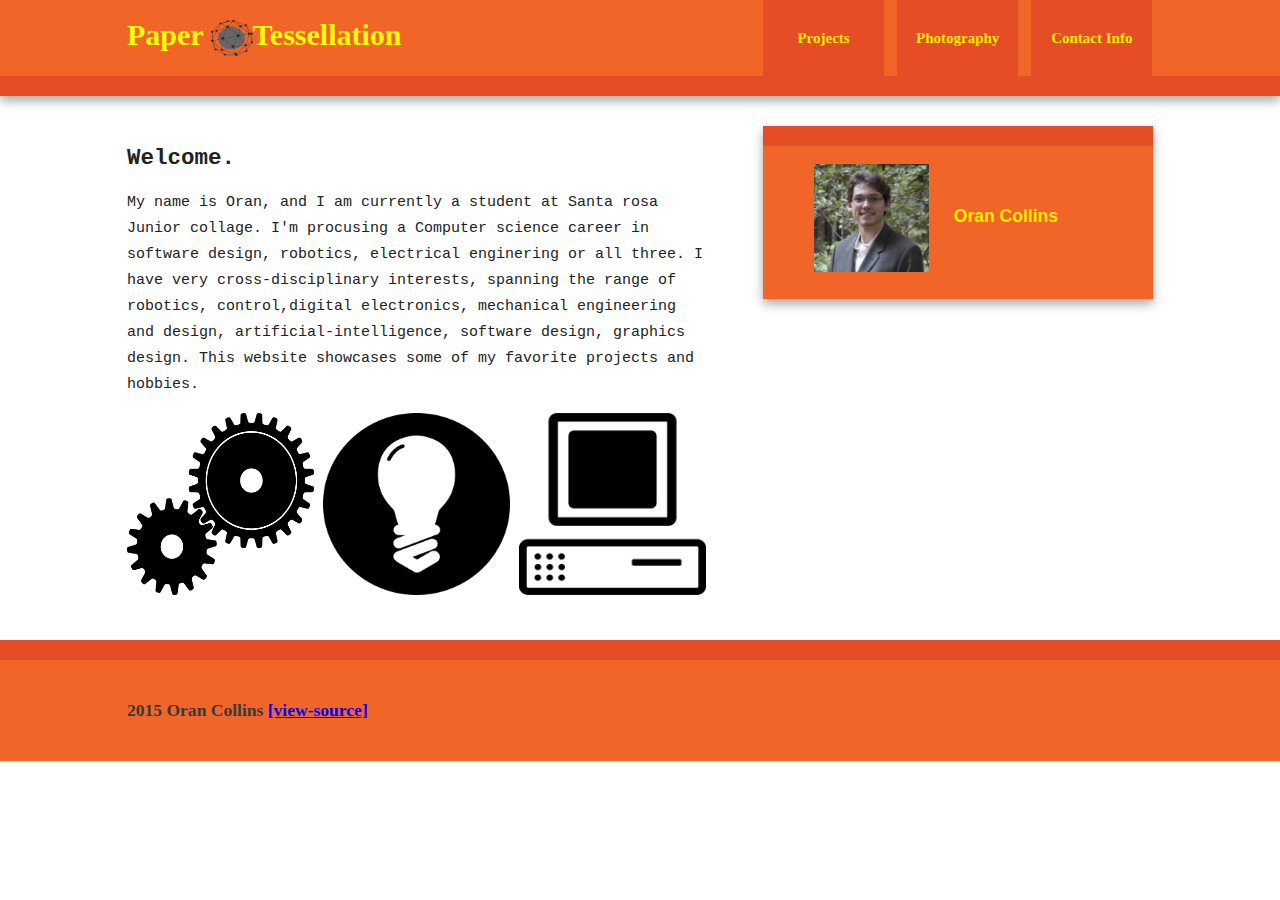
==== index.html @ 4a378285 "initial upload" ====
<!doctype html>
<!--               ____
              _||__|  |  ______   ______   ______ 
             (        | |      | |      | |      |
             /-()---() ~ ()--() ~ ()--() ~ ()--()
           ______________________________________        
  ________|                                      |_______
  \       |              Website                 |      /
   \      |         made by Oran Collins         |     / 
   /      |______________________________________|     \ 
  /__________)                                (_________\

    -->   
<html class="no-js">
    <head>
        <meta charset="utf-8">
        <meta http-equiv="X-UA-Compatible" content="IE=edge,chrome=1">
        <title>Paper Tessellation</title>
        <meta name="description" content="">
        <meta name="viewport" content="width=device-width, initial-scale=1">

        <link rel="stylesheet" href="css/normalize.min.css">
        <link rel="stylesheet" href="css/main.css">

        <script src="js/vendor/modernizr-2.8.3-respond-1.4.2.min.js"></script>
        <style type="text/css">
            .auto-style1 {
                width: 42px;
                height: 36px;
            }
            .auto-style2 {
                width: 115px;
                height: 108px;
            }
            .auto-style3 {
                width: 187px;
                height: 182px;
            }
            img.responsive {
            width : 100%; /* or max-width : 100% */
            height: auto; 
            }
        </style>
    </head>
    <body>

        <div class="header-container">
            <header class="wrapper clearfix">
                <h1 class="title"><a href="index.html" style="color: rgb(255, 252, 0); text-decoration: none;">Paper 
                    <img alt="" class="auto-style1" src="img/logo.png" />Tessellation</a></h1>
                <nav>
                    <ul>
                       <li><a href="projects.html" style="color: rgb(255, 234, 0);" >Projects</a></li>
                       <li><a href="photo.html" style="color: rgb(255, 234, 0);">Photography</a></li>
                       <li><a href="contact.html" style="color: rgb(255, 234, 0);" >Contact Info</a></li>
                    </ul>
                </nav>
            </header>
        </div>

        <div class="main-container">
            <div class="main wrapper clearfix">

                <article>
                    <header>
                        <h2>Welcome.</h2>
                        <p>My name is Oran, and I am currently a student at Santa rosa Junior collage. I&#39;m procusing a Computer science career in software design, robotics, electrical enginering or all three. I have very cross-disciplinary interests, spanning the range of robotics, control,digital electronics, mechanical engineering and design, artificial-intelligence, software design, graphics design. This website showcases some of my favorite projects and hobbies. </p>
                    </header>
                    <section>
                    <section>
                        <p><img class="auto-style3" src="img/gears.png"/>
                           <img class="auto-style3" src="img/lightbulb.png"/>
                           <img class="auto-style3" src="img/computer.png"/>
                        </p>
                    </section>
                    </section>
                </article>

                <aside>
                    <h3 style="color"><span style="font-family:lucida sans unicode,lucida grande,sans-serif;">
                        <img alt="oran collins" class="auto-style2" longdesc="photo by maja collins" src="img/oran-small.jpg" height="75" width="75" /><span style="font-family:lucida sans unicode,lucida grande,sans-serif; color:rgb(255, 234, 0);">&nbsp;&nbsp;&nbsp;&nbsp; Oran Collins</span> </span></h3>
                </aside>

            </div> <!-- #main -->
        </div> 
        <div class="footer-container">
            <footer class="wrapper">
                <h3 style="color: rgb(57, 57, 57);">2015 Oran Collins <a href="view-source:template.html">[view-<b>source</b>]</a></h3>
            </footer>
        </div>

        <script src="//ajax.googleapis.com/ajax/libs/jquery/1.11.2/jquery.min.js"></script>
        <script>window.jQuery || document.write('<script src="js/vendor/jquery-1.11.2.min.js"><\/script>')</script>

        <script src="js/main.js"></script>
    </body>
</html>
---- css/main.css ----
/*! HTML5 Boilerplate v5.0 | MIT License | http://h5bp.com/ */

html {
    color: #222;
    font-size: 1em;
    line-height: 1.4;
	/*font: 16px/26px Helvetica, Helvetica Neue, Arial;*/
	font: 15px/26px impact,chicago;
}

::-moz-selection {
    background: #b3d4fc;
    text-shadow: none;
}

::selection {
    background: #b3d4fc;
    text-shadow: none;
}

hr {
    display: block;
    height: 1px;
    border: 0;
    border-top: 1px solid #ccc;
    margin: 1em 0;
    padding: 0;
}

audio,
canvas,
iframe,
img,
svg,
video {
    vertical-align: middle;
}

fieldset {
    border: 0;
    margin: 0;
    padding: 0;
}

textarea {
    resize: vertical;
}

.browserupgrade {
    margin: 0.2em 0;
    background: #ccc;
    color: #000;
    padding: 0.2em 0;
}


/* ===== Initializr Styles ==================================================
   Author: Jonathan Verrecchia - verekia.com/initializr/responsive-template
   ========================================================================== */

body {
    /*font: 16px/26px Helvetica, Helvetica Neue, Arial;*/
	
}

.main-container{
	font-family: courier new, courier; 
	font-size: 16px/26px;
}
.wrapper {
    width: 90%;
    margin: 0 5%;
}

/* ===================
    ALL: Orange Theme
   =================== */

.header-container {
    border-bottom: 20px solid #e44d26;
}

.footer-container,
.main aside {
    border-top: 20px solid #e44d26;
	color:rgb(255, 234, 0);
}

.header-container,
.footer-container,
.main aside {
    background: #f16529;
}

.title {
    color: white;
}

/* ==============
    MOBILE: Menu
   ============== */

nav ul {
    margin: 0;
    padding: 0;
    list-style-type: none;
}

nav a {
    display: block;
    margin-bottom: 10px;
    padding: 15px 0;

    text-align: center;
    text-decoration: none;
    font-weight: bold;

    color: white;
    background: #e44d26;
}

nav a:hover,
nav a:visited {
    color: white;
}

nav a:hover {
    text-decoration: underline;
}

/* ==============
    MOBILE: Main
   ============== */

.main {
    padding: 30px 0;
}

.main article h1 {
    font-size: 2em;
}

.main aside {
    color: white;
    padding: 0px 5% 10px;
}

.footer-container footer {
    color: white;
    padding: 20px 0;
}

/* ===============
    ALL: IE Fixes
   =============== */

.ie7 .title {
    padding-top: 20px;
}

/* ==========================================================================
   Author's custom styles
   ========================================================================== */















/* ==========================================================================
   Media Queries
   ========================================================================== */

@media only screen and (min-width: 480px) {

/* ====================
    INTERMEDIATE: Menu
   ==================== */

    nav a {
        float: left;
        width: 27%;
        margin: 0 1.7%;
        padding: 25px 2%;
        margin-bottom: 0;
    }

    nav li:first-child a {
        margin-left: 0;
    }

    nav li:last-child a {
        margin-right: 0;
    }

/* ========================
    INTERMEDIATE: IE Fixes
   ======================== */

    nav ul li {
        display: inline;
    }

    .oldie nav a {
        margin: 0 0.7%;
    }
}

@media only screen and (min-width: 768px) {

/* ====================
    WIDE: CSS3 Effects
   ==================== */

    .header-container,
    .main aside {
        -webkit-box-shadow: 0 5px 10px #aaa;
           -moz-box-shadow: 0 5px 10px #aaa;
                box-shadow: 0 5px 10px #aaa;
    }

/* ============
    WIDE: Menu
   ============ */

    .title {
        float: left;
    }

    nav {
        float: right;
        width: 38%;
    }

/* ============
    WIDE: Main
   ============ */

    .main article {
        float: left;
        width: 57%;
    }

    .main aside {
        float: right;
        width: 28%;
    }
}

@media only screen and (min-width: 1140px) {

/* ===============
    Maximal Width
   =============== */

    .wrapper {
        width: 1026px; /* 1140px - 10% for margins */
        margin: 0 auto;
    }
}

/* ==========================================================================
   Helper classes
   ========================================================================== */

.hidden {
    display: none !important;
    visibility: hidden;
}

.visuallyhidden {
    border: 0;
    clip: rect(0 0 0 0);
    height: 1px;
    margin: -1px;
    overflow: hidden;
    padding: 0;
    position: absolute;
    width: 1px;
}

.visuallyhidden.focusable:active,
.visuallyhidden.focusable:focus {
    clip: auto;
    height: auto;
    margin: 0;
    overflow: visible;
    position: static;
    width: auto;
}

.invisible {
    visibility: hidden;
}

.clearfix:before,
.clearfix:after {
    content: " ";
    display: table;
}

.clearfix:after {
    clear: both;
}

.clearfix {
    *zoom: 1;
}

/* ==========================================================================
   Print styles
   ========================================================================== */

@media print {
    *,
    *:before,
    *:after {
        background: transparent !important;
        color: #000 !important;
        box-shadow: none !important;
        text-shadow: none !important;
    }

    a,
    a:visited {
        text-decoration: underline;
    }

    a[href]:after {
        content: " (" attr(href) ")";
    }

    abbr[title]:after {
        content: " (" attr(title) ")";
    }

    a[href^="#"]:after,
    a[href^="javascript:"]:after {
        content: "";
    }

    pre,
    blockquote {
        border: 1px solid #999;
        page-break-inside: avoid;
    }

    thead {
        display: table-header-group;
    }

    tr,
    img {
        page-break-inside: avoid;
    }

    img {
        max-width: 100% !important;
    }

    p,
    h2,
    h3 {
        orphans: 3;
        widows: 3;
    }

    h2,
    h3 {
        page-break-after: avoid;
    }
}
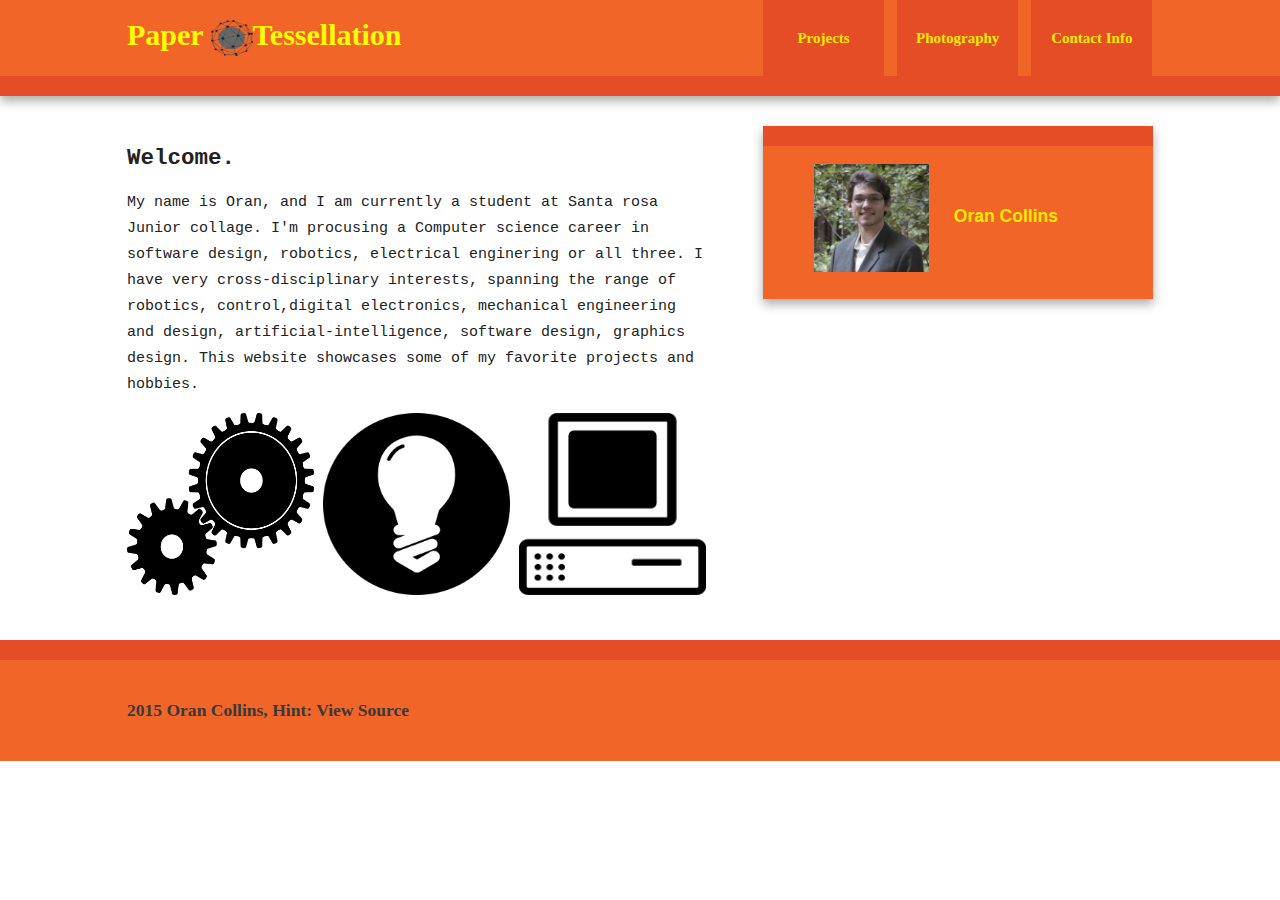
==== commit 89d1cd3a: "fixed broken "view source link" added hint view source text" ====
--- a/index.html
+++ b/index.html
@@ -85,7 +85,7 @@
         </div> 
         <div class="footer-container">
             <footer class="wrapper">
-                <h3 style="color: rgb(57, 57, 57);">2015 Oran Collins <a href="view-source:template.html">[view-<b>source</b>]</a></h3>
+                <h3 style="color: rgb(57, 57, 57);">2015 Oran Collins, 		Hint:<b> View Source</b>		</h3>
             </footer>
         </div>
 
